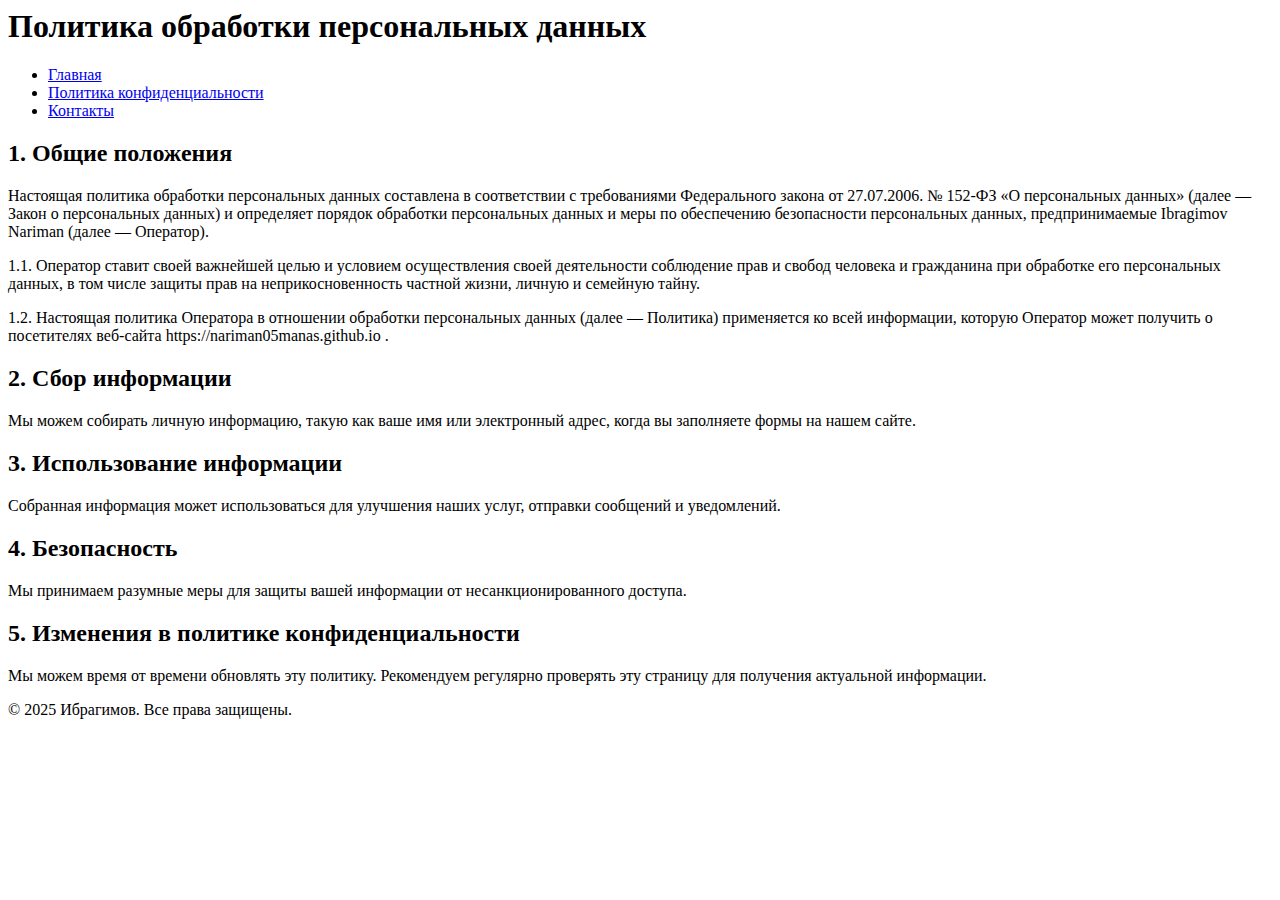
==== PrivatyPolicy.html @ 21c5b520 "добавил данные" ====
<html lang="ru">
<head>
    <meta charset="UTF-8">
    <meta name="viewport" content="width=device-width, initial-scale=1.0">
    <title>Политика конфиденциальности</title>
    <link rel="stylesheet" href="style.css"> <!-- Если у вас есть общий стиль -->
</head>
<body>
    <header>
        <h1>Политика обработки персональных данных</h1>
        <nav>
            <ul>
                <li><a href="index.html">Главная</a></li>
                <li><a href="PrivacyPolicy.html">Политика конфиденциальности</a></li>
                <li><a href="contact.html">Контакты</a></li> <!-- Если такая страница есть -->
            </ul>
        </nav>
    </header>
    <main>
        <h2>1. Общие положения</h2>
        <p>Настоящая политика обработки персональных данных составлена в соответствии с требованиями Федерального закона от 27.07.2006. № 152-ФЗ «О персональных данных» (далее — Закон о персональных данных) и определяет порядок обработки персональных данных и меры по обеспечению безопасности персональных данных, предпринимаемые Ibragimov Nariman (далее — Оператор).</p>
        <p>1.1. Оператор ставит своей важнейшей целью и условием осуществления своей деятельности соблюдение прав и свобод человека и гражданина при обработке его персональных данных, в том числе защиты прав на неприкосновенность частной жизни, личную и семейную тайну.</p>
        <p>1.2. Настоящая политика Оператора в отношении обработки персональных данных (далее — Политика) применяется ко всей информации, которую Оператор может получить о посетителях веб-сайта https://nariman05manas.github.io .</p>

        <h2>2. Сбор информации</h2>
        <p>Мы можем собирать личную информацию, такую как ваше имя или электронный адрес, когда вы заполняете формы на нашем сайте.</p>

        <h2>3. Использование информации</h2>
        <p>Собранная информация может использоваться для улучшения наших услуг, отправки сообщений и уведомлений.</p>

        <h2>4. Безопасность</h2>
        <p>Мы принимаем разумные меры для защиты вашей информации от несанкционированного доступа.</p>

        <h2>5. Изменения в политике конфиденциальности</h2>
        <p>Мы можем время от времени обновлять эту политику. Рекомендуем регулярно проверять эту страницу для получения актуальной информации.</p>
    </main>
    <footer>
        <p>&copy; 2025 Ибрагимов. Все права защищены.</p>
    </footer>
</body>
</html>
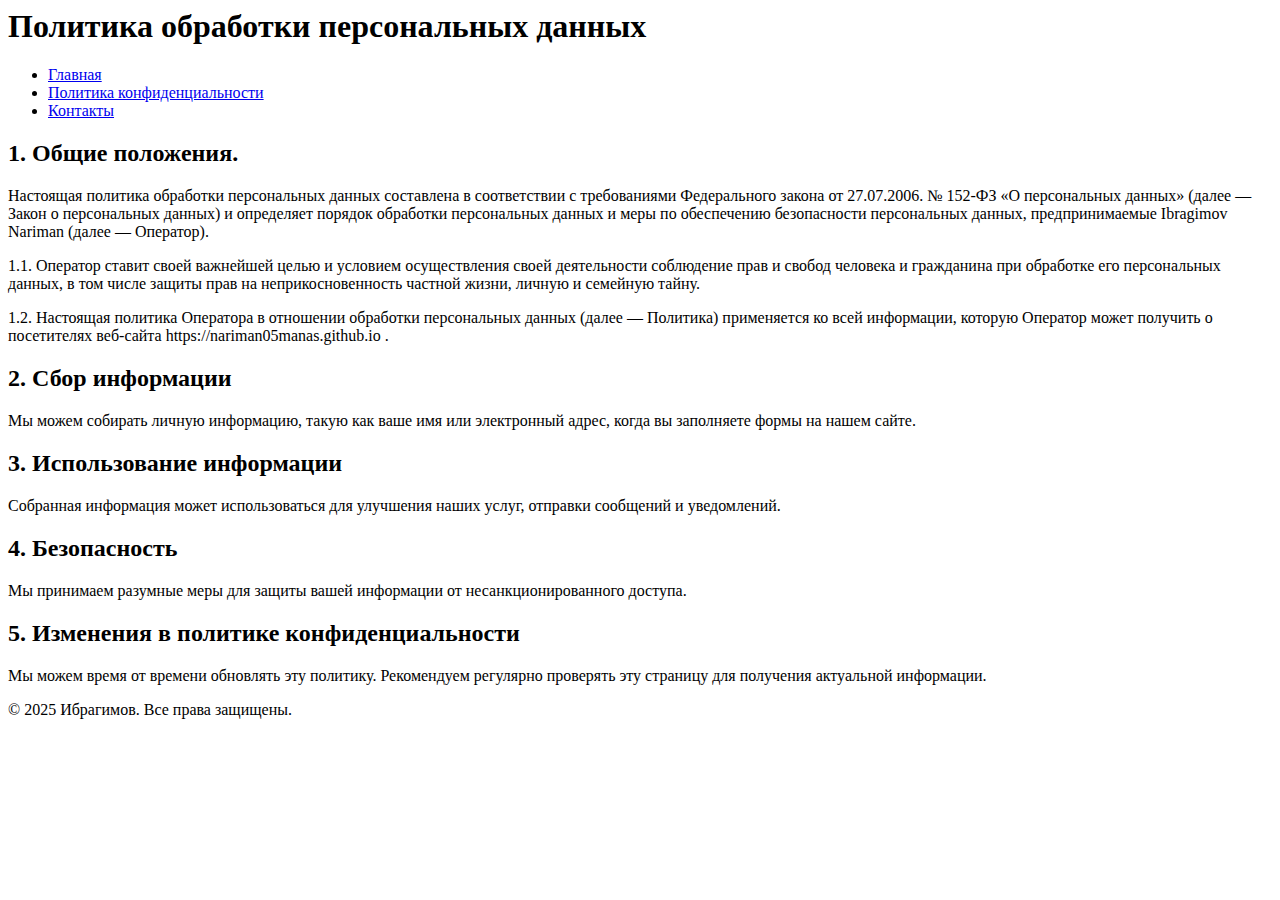
==== commit 870944cc: "добавил данные3" ====
--- a/PrivatyPolicy.html
+++ b/PrivatyPolicy.html
@@ -17,7 +17,7 @@
         </nav>
     </header>
     <main>
-        <h2>1. Общие положения</h2>
+        <h2>1. Общие положения. </h2>
         <p>Настоящая политика обработки персональных данных составлена в соответствии с требованиями Федерального закона от 27.07.2006. № 152-ФЗ «О персональных данных» (далее — Закон о персональных данных) и определяет порядок обработки персональных данных и меры по обеспечению безопасности персональных данных, предпринимаемые Ibragimov Nariman (далее — Оператор).</p>
         <p>1.1. Оператор ставит своей важнейшей целью и условием осуществления своей деятельности соблюдение прав и свобод человека и гражданина при обработке его персональных данных, в том числе защиты прав на неприкосновенность частной жизни, личную и семейную тайну.</p>
         <p>1.2. Настоящая политика Оператора в отношении обработки персональных данных (далее — Политика) применяется ко всей информации, которую Оператор может получить о посетителях веб-сайта https://nariman05manas.github.io .</p>
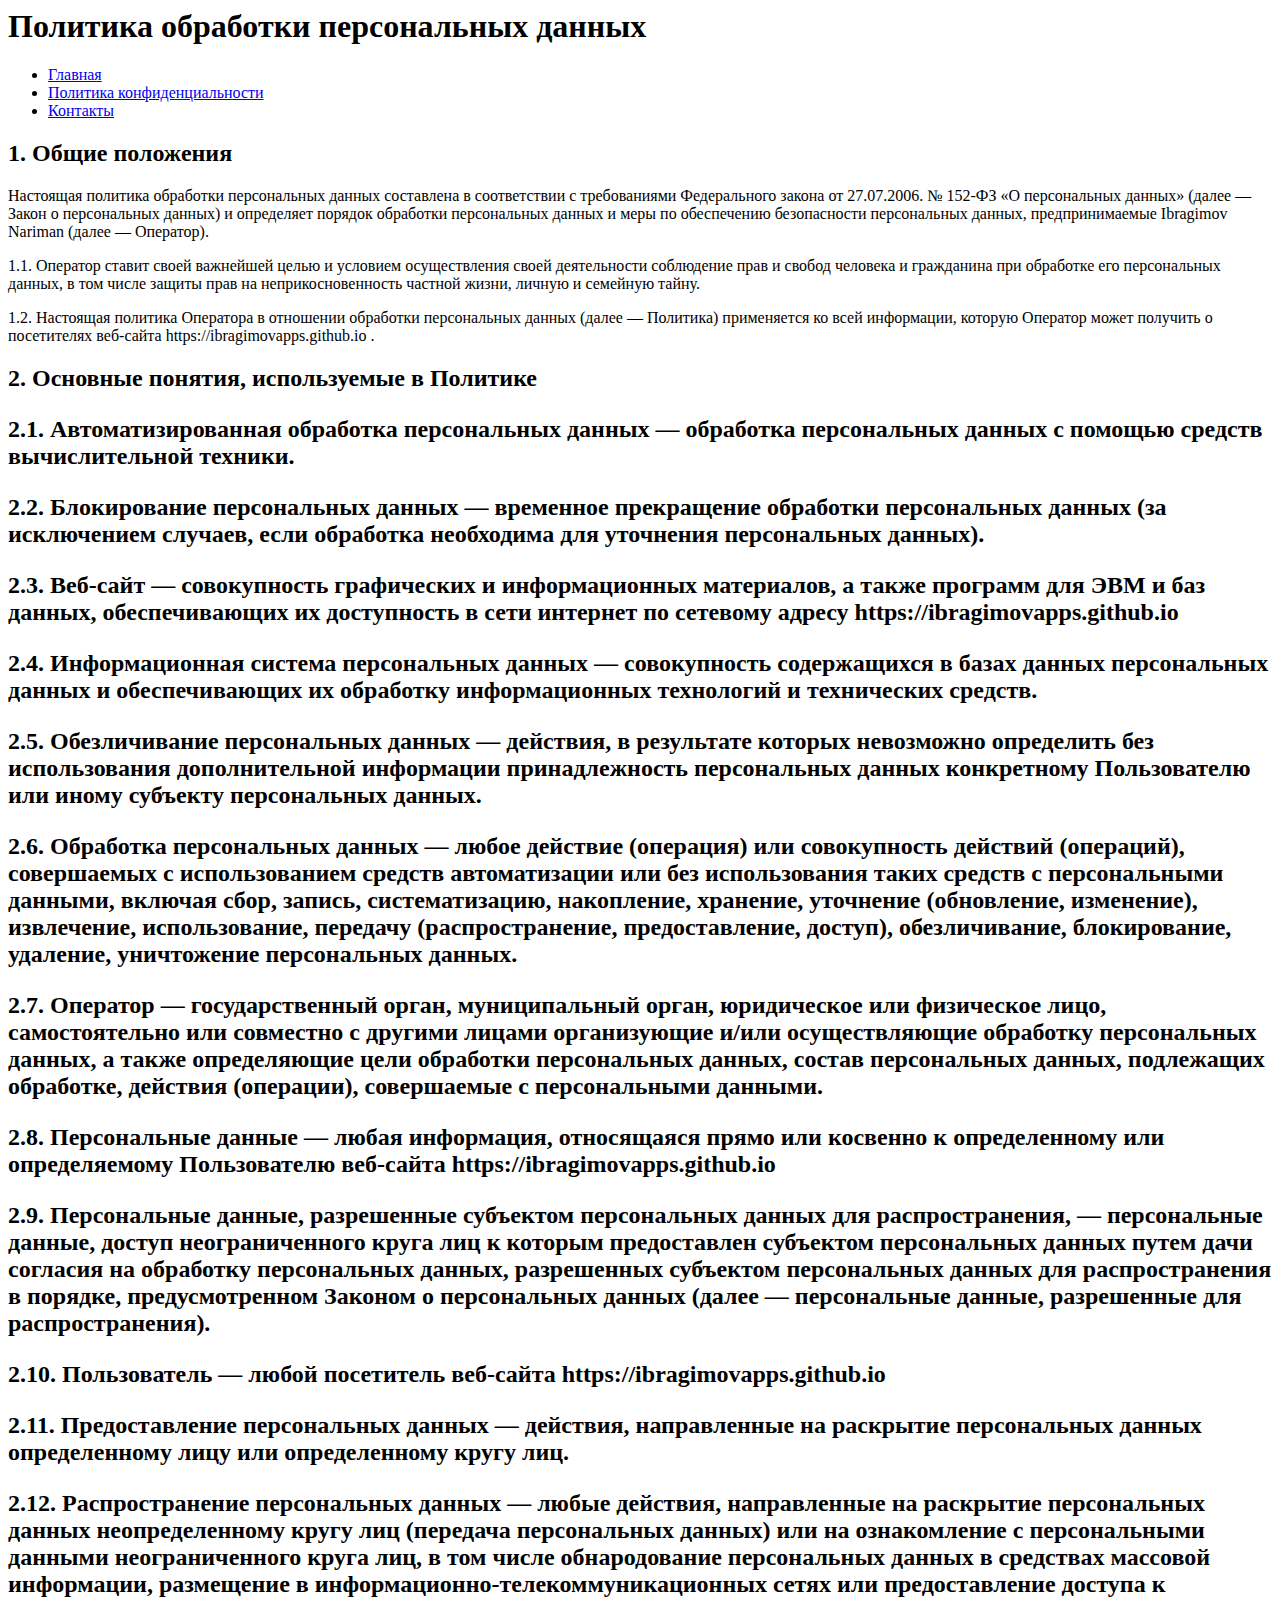
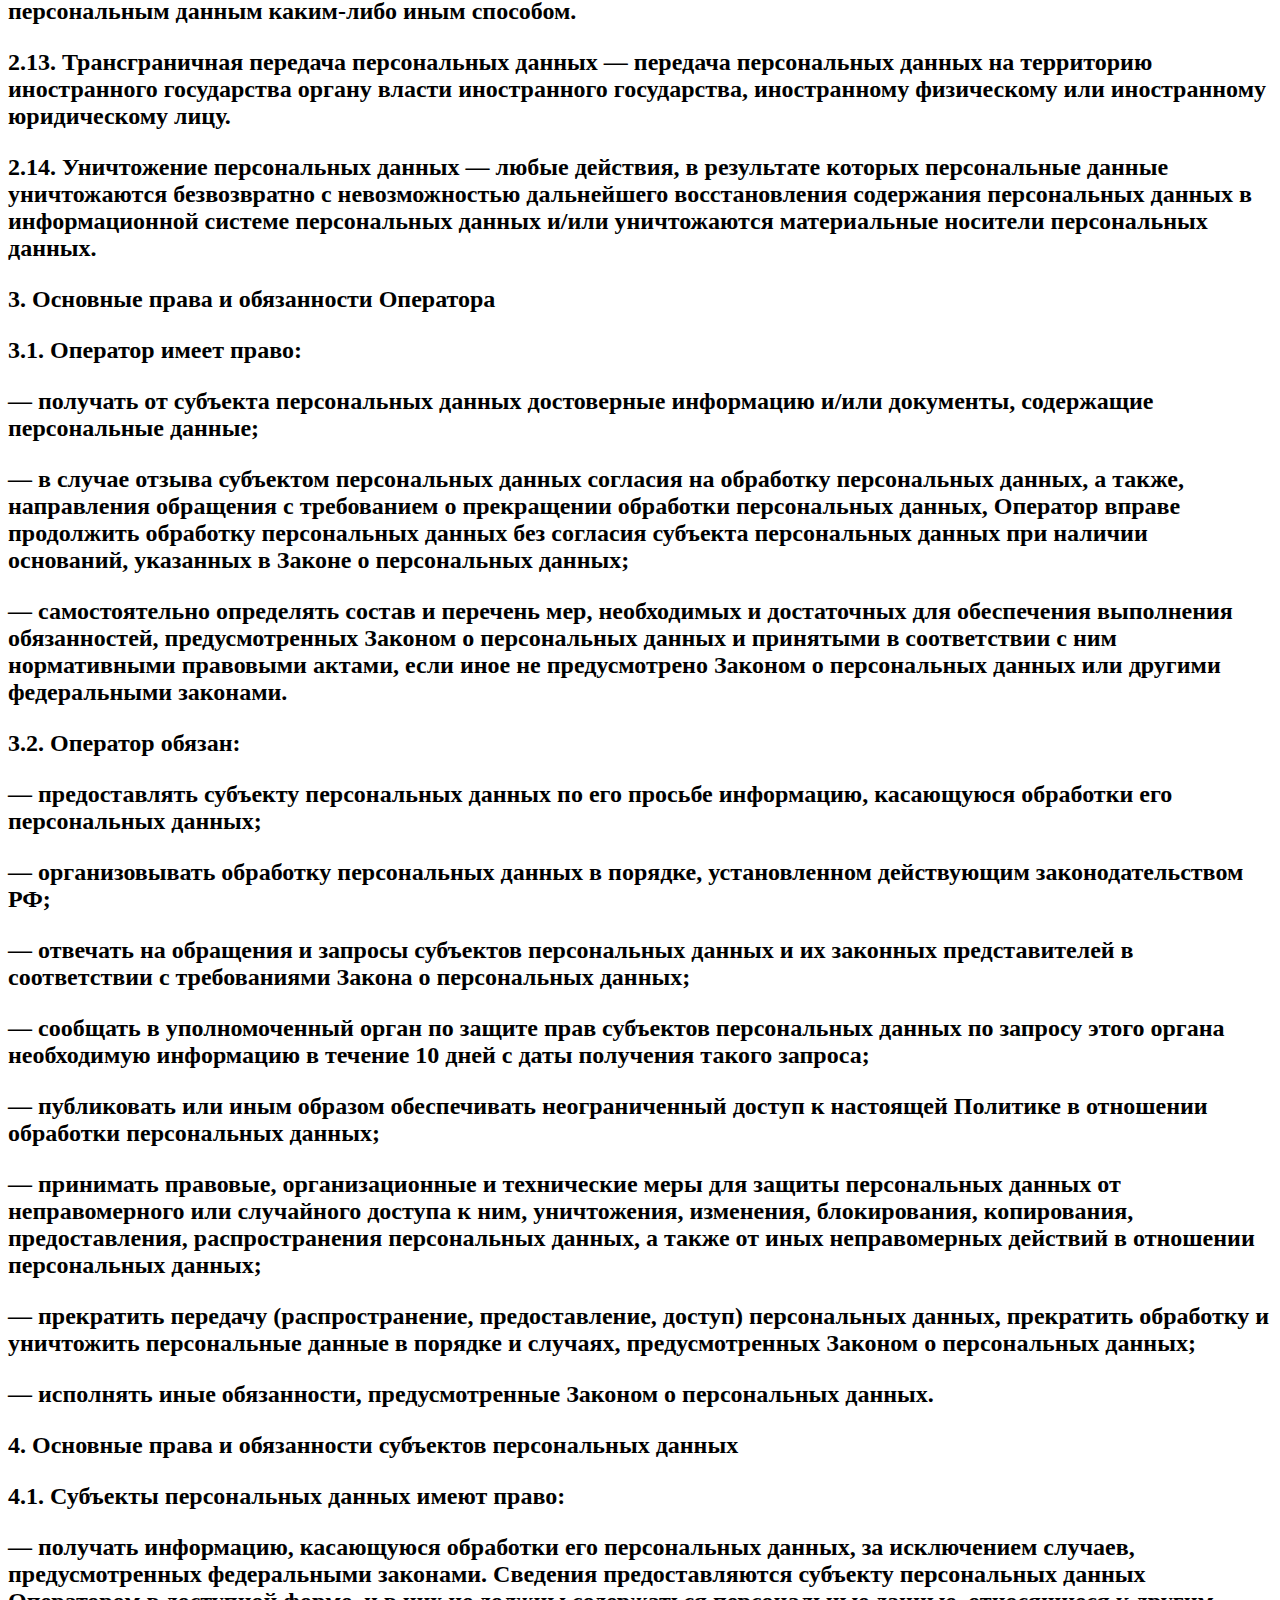
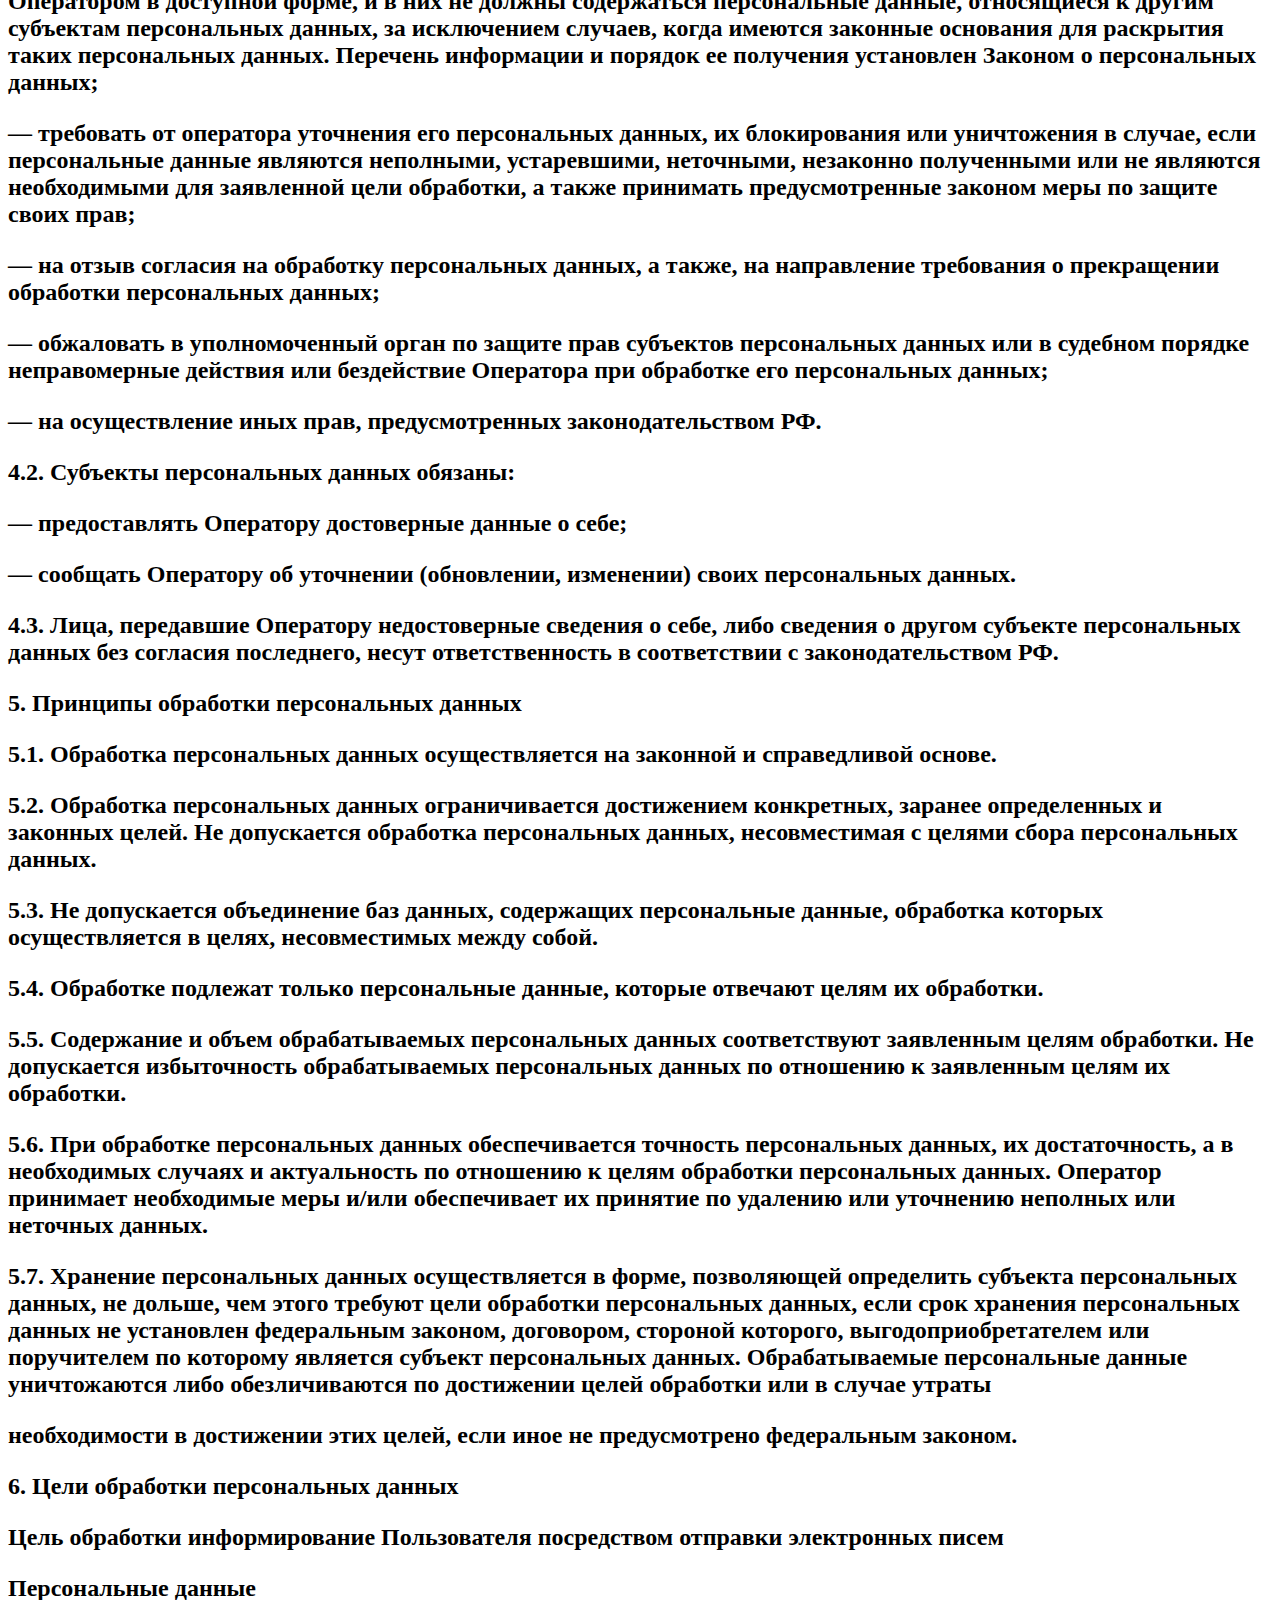
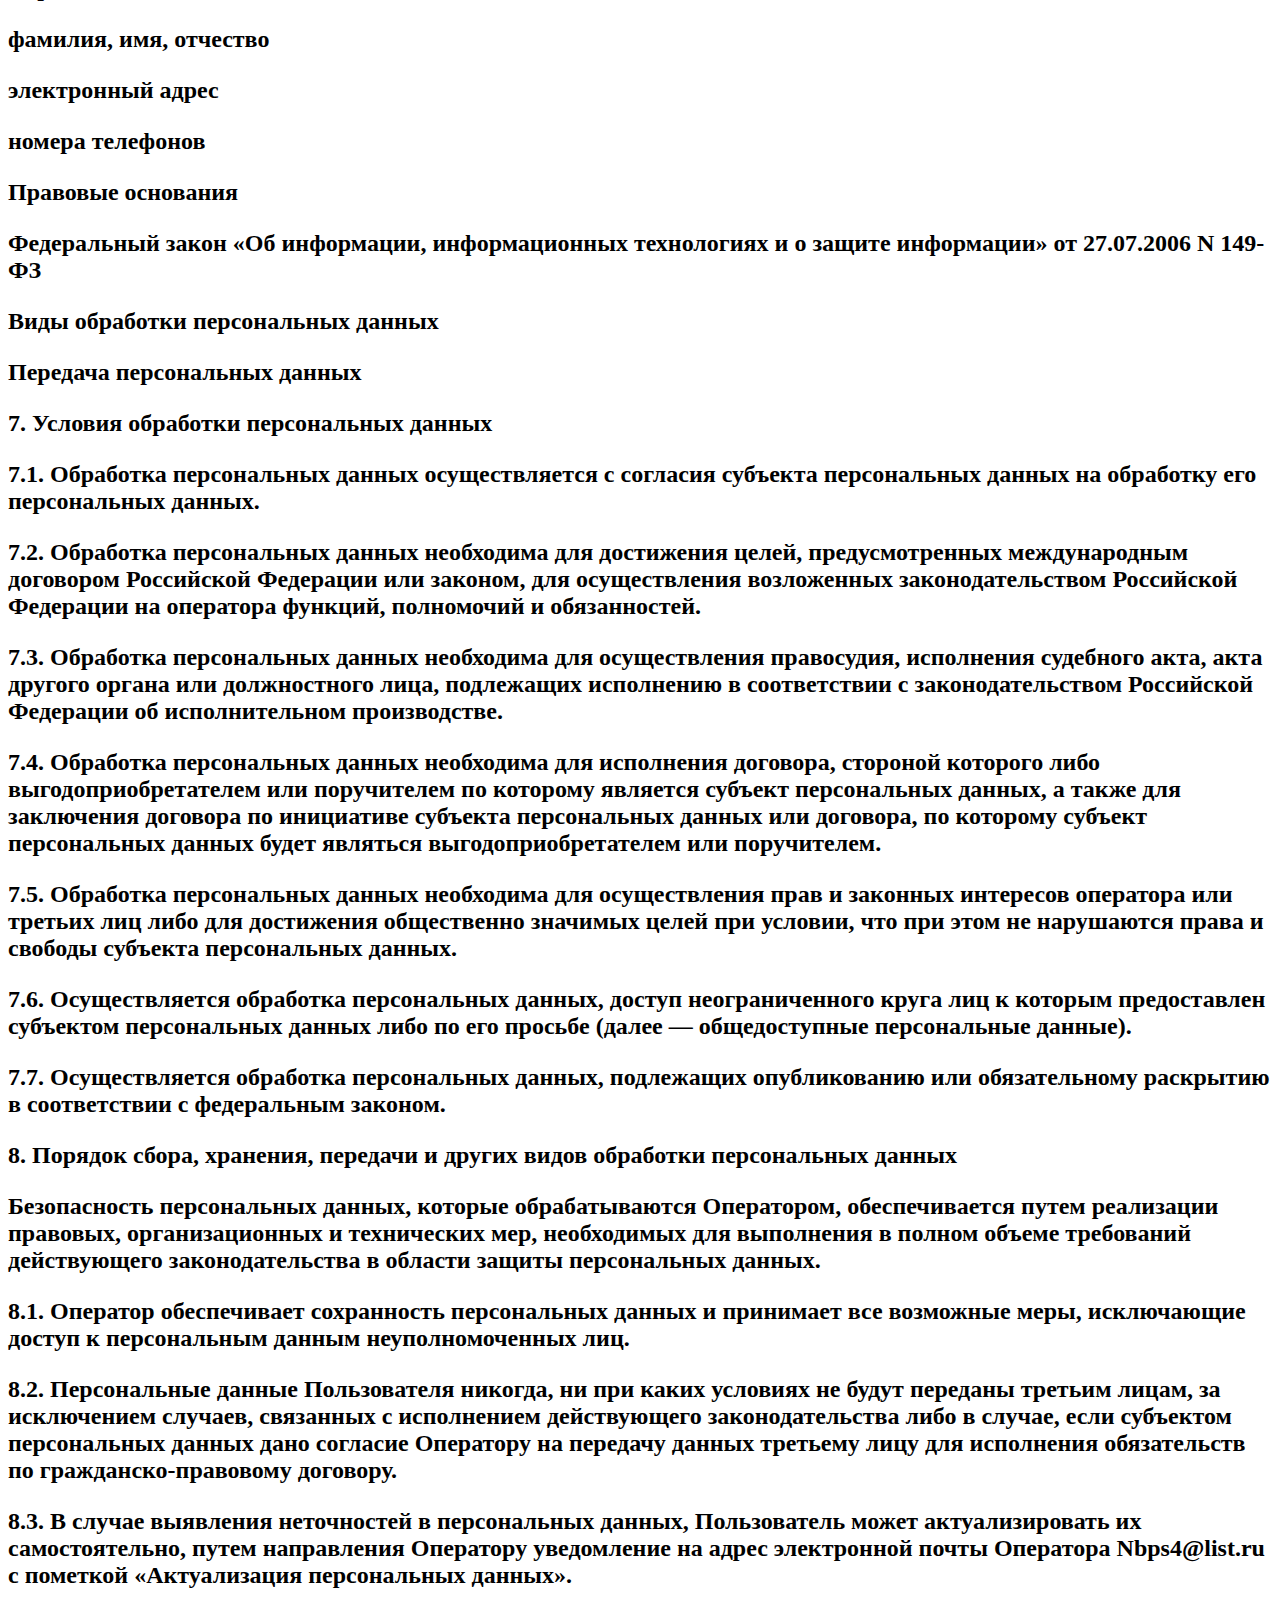
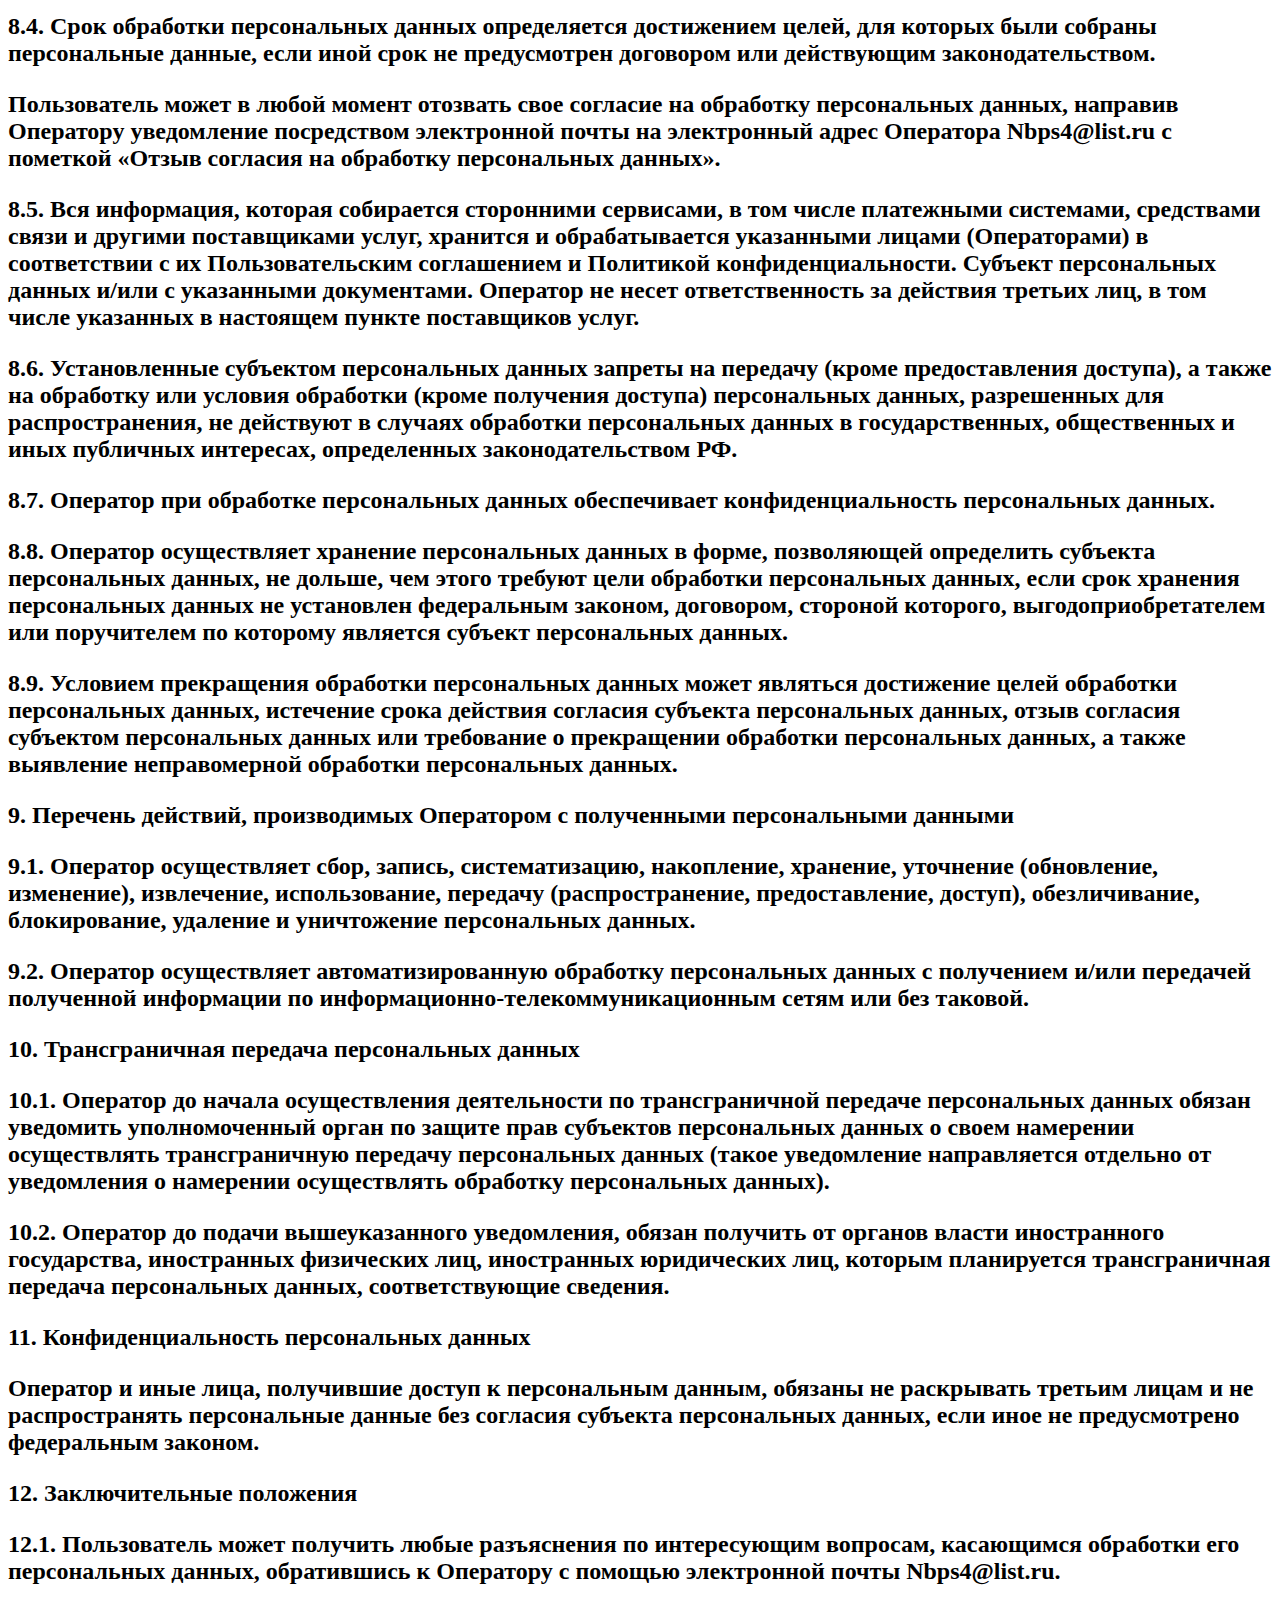
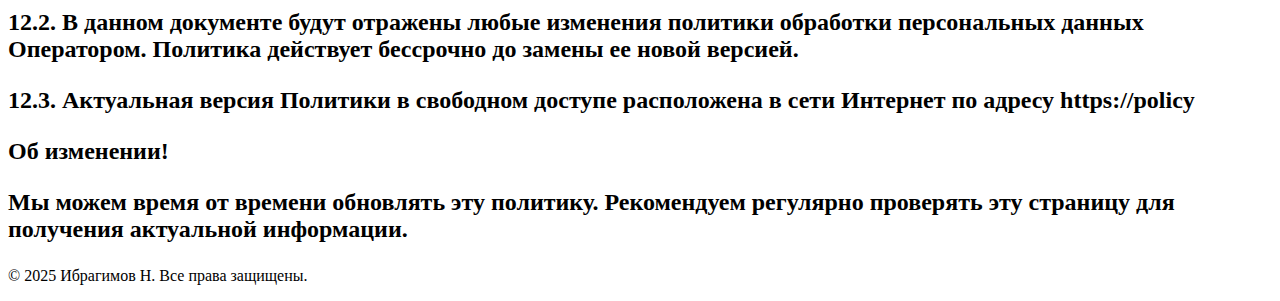
==== commit 337e0027: "изменил фойл политики конфиденциальности" ====
--- a/PrivatyPolicy.html
+++ b/PrivatyPolicy.html
@@ -17,25 +17,106 @@
         </nav>
     </header>
     <main>
-        <h2>1. Общие положения. </h2>
+        <h2>1. Общие положения</h2>
         <p>Настоящая политика обработки персональных данных составлена в соответствии с требованиями Федерального закона от 27.07.2006. № 152-ФЗ «О персональных данных» (далее — Закон о персональных данных) и определяет порядок обработки персональных данных и меры по обеспечению безопасности персональных данных, предпринимаемые Ibragimov Nariman (далее — Оператор).</p>
         <p>1.1. Оператор ставит своей важнейшей целью и условием осуществления своей деятельности соблюдение прав и свобод человека и гражданина при обработке его персональных данных, в том числе защиты прав на неприкосновенность частной жизни, личную и семейную тайну.</p>
-        <p>1.2. Настоящая политика Оператора в отношении обработки персональных данных (далее — Политика) применяется ко всей информации, которую Оператор может получить о посетителях веб-сайта https://nariman05manas.github.io .</p>
-
-        <h2>2. Сбор информации</h2>
-        <p>Мы можем собирать личную информацию, такую как ваше имя или электронный адрес, когда вы заполняете формы на нашем сайте.</p>
-
-        <h2>3. Использование информации</h2>
-        <p>Собранная информация может использоваться для улучшения наших услуг, отправки сообщений и уведомлений.</p>
-
-        <h2>4. Безопасность</h2>
-        <p>Мы принимаем разумные меры для защиты вашей информации от несанкционированного доступа.</p>
-
-        <h2>5. Изменения в политике конфиденциальности</h2>
+        <p>1.2. Настоящая политика Оператора в отношении обработки персональных данных (далее — Политика) применяется ко всей информации, которую Оператор может получить о посетителях веб-сайта https://ibragimovapps.github.io .</p>
+<h2>2. Основные понятия, используемые в Политике<h2>
+<p>2.1. Автоматизированная обработка персональных данных — обработка персональных данных с помощью средств вычислительной техники.<p>
+<p>2.2. Блокирование персональных данных — временное прекращение обработки персональных данных (за исключением случаев, если обработка необходима для уточнения персональных данных).<p>
+<p>2.3. Веб-сайт — совокупность графических и информационных материалов, а также программ для ЭВМ и баз данных, обеспечивающих их доступность в сети интернет по сетевому адресу https://ibragimovapps.github.io<p>
+<p>2.4. Информационная система персональных данных — совокупность содержащихся в базах данных персональных данных и обеспечивающих их обработку информационных технологий и технических средств.<p>
+<p>2.5. Обезличивание персональных данных — действия, в результате которых невозможно определить без использования дополнительной информации принадлежность персональных данных конкретному Пользователю или иному субъекту персональных данных.<p>
+<p>2.6. Обработка персональных данных — любое действие (операция) или совокупность действий (операций), совершаемых с использованием средств автоматизации или без использования таких средств с персональными данными, включая сбор, запись, систематизацию, накопление, хранение, уточнение (обновление, изменение), извлечение, использование, передачу (распространение, предоставление, доступ), обезличивание, блокирование, удаление, уничтожение персональных данных.<p>
+<p>2.7. Оператор — государственный орган, муниципальный орган, юридическое или физическое лицо, самостоятельно или совместно с другими лицами организующие и/или осуществляющие обработку персональных данных, а также определяющие цели обработки персональных данных, состав персональных данных, подлежащих обработке, действия (операции), совершаемые с персональными данными.<p>
+<p>2.8. Персональные данные — любая информация, относящаяся прямо или косвенно к определенному или определяемому Пользователю веб-сайта https://ibragimovapps.github.io<p>
+<p>2.9. Персональные данные, разрешенные субъектом персональных данных для распространения, — персональные данные, доступ неограниченного круга лиц к которым предоставлен субъектом персональных данных путем дачи согласия на обработку персональных данных, разрешенных субъектом персональных данных для распространения в порядке, предусмотренном Законом о персональных данных (далее — персональные данные, разрешенные для распространения).<p>
+<p>2.10. Пользователь — любой посетитель веб-сайта https://ibragimovapps.github.io<p>
+<p>2.11. Предоставление персональных данных — действия, направленные на раскрытие персональных данных определенному лицу или определенному кругу лиц.<p>
+<p>2.12. Распространение персональных данных — любые действия, направленные на раскрытие персональных данных неопределенному кругу лиц (передача персональных данных) или на ознакомление с персональными данными неограниченного круга лиц, в том числе обнародование персональных данных в средствах массовой информации, размещение в информационно-телекоммуникационных сетях или предоставление доступа к персональным данным каким-либо иным способом.<p>
+<p>2.13. Трансграничная передача персональных данных — передача персональных данных на территорию иностранного государства органу власти иностранного государства, иностранному физическому или иностранному юридическому лицу.<p>
+<p>2.14. Уничтожение персональных данных — любые действия, в результате которых персональные данные уничтожаются безвозвратно с невозможностью дальнейшего восстановления содержания персональных данных в информационной системе персональных данных и/или уничтожаются материальные носители персональных данных.<p>
+<h2>3. Основные права и обязанности Оператора<h2>
+<p>3.1. Оператор имеет право:<p>
+<p>— получать от субъекта персональных данных достоверные информацию и/или документы, содержащие персональные данные;<p>
+<p>— в случае отзыва субъектом персональных данных согласия на обработку персональных данных, а также, направления обращения с требованием о прекращении обработки персональных данных, Оператор вправе продолжить обработку персональных данных без согласия субъекта персональных данных при наличии оснований, указанных в Законе о персональных данных;<p>
+<p>— самостоятельно определять состав и перечень мер, необходимых и достаточных для обеспечения выполнения обязанностей, предусмотренных Законом о персональных данных и принятыми в соответствии с ним нормативными правовыми актами, если иное не предусмотрено Законом о персональных данных или другими федеральными законами.<p>
+<p>3.2. Оператор обязан:<p>
+<p>— предоставлять субъекту персональных данных по его просьбе информацию, касающуюся обработки его персональных данных;<p>
+<p>— организовывать обработку персональных данных в порядке, установленном действующим законодательством РФ;<p>
+<p>— отвечать на обращения и запросы субъектов персональных данных и их законных представителей в соответствии с требованиями Закона о персональных данных;<p>
+<p>— сообщать в уполномоченный орган по защите прав субъектов персональных данных по запросу этого органа необходимую информацию в течение 10 дней с даты получения такого запроса;<p>
+<p>— публиковать или иным образом обеспечивать неограниченный доступ к настоящей Политике в отношении обработки персональных данных;<p>
+<p>— принимать правовые, организационные и технические меры для защиты персональных данных от неправомерного или случайного доступа к ним, уничтожения, изменения, блокирования, копирования, предоставления, распространения персональных данных, а также от иных неправомерных действий в отношении персональных данных;<p>
+<p>— прекратить передачу (распространение, предоставление, доступ) персональных данных, прекратить обработку и уничтожить персональные данные в порядке и случаях, предусмотренных Законом о персональных данных;<p>
+<p>— исполнять иные обязанности, предусмотренные Законом о персональных данных.<p>
+  <h2>4. Основные права и обязанности субъектов персональных данных<h2>
+<p>4.1. Субъекты персональных данных имеют право:<p>
+<p>— получать информацию, касающуюся обработки его персональных данных, за исключением случаев, предусмотренных федеральными законами. Сведения предоставляются субъекту персональных данных Оператором в доступной форме, и в них не должны содержаться персональные данные, относящиеся к другим субъектам персональных данных, за исключением случаев, когда имеются законные основания для раскрытия таких персональных данных. Перечень информации и порядок ее получения установлен Законом о персональных данных;<p>
+<p>— требовать от оператора уточнения его персональных данных, их блокирования или уничтожения в случае, если персональные данные являются неполными, устаревшими, неточными, незаконно полученными или не являются необходимыми для заявленной цели обработки, а также принимать предусмотренные законом меры по защите своих прав;<p>
+<p>— на отзыв согласия на обработку персональных данных, а также, на направление требования о прекращении обработки персональных данных;<p>
+<p>— обжаловать в уполномоченный орган по защите прав субъектов персональных данных или в судебном порядке неправомерные действия или бездействие Оператора при обработке его персональных данных;<p>
+<p>— на осуществление иных прав, предусмотренных законодательством РФ.<p>
+<p>4.2. Субъекты персональных данных обязаны:<p>
+<p>— предоставлять Оператору достоверные данные о себе;<p>
+<p>— сообщать Оператору об уточнении (обновлении, изменении) своих персональных данных.<p>
+<p>4.3. Лица, передавшие Оператору недостоверные сведения о себе, либо сведения о другом субъекте персональных данных без согласия последнего, несут ответственность в соответствии с законодательством РФ.<p>
+<h2>5. Принципы обработки персональных данных<h2>
+<p>5.1. Обработка персональных данных осуществляется на законной и справедливой основе.<p>
+<p>5.2. Обработка персональных данных ограничивается достижением конкретных, заранее определенных и законных целей. Не допускается обработка персональных данных, несовместимая с целями сбора персональных данных.<p>
+<p>5.3. Не допускается объединение баз данных, содержащих персональные данные, обработка которых осуществляется в целях, несовместимых между собой.<p>
+<p>5.4. Обработке подлежат только персональные данные, которые отвечают целям их обработки.<p>
+<p>5.5. Содержание и объем обрабатываемых персональных данных соответствуют заявленным целям обработки. Не допускается избыточность обрабатываемых персональных данных по отношению к заявленным целям их обработки.<p>
+<p>5.6. При обработке персональных данных обеспечивается точность персональных данных, их достаточность, а в необходимых случаях и актуальность по отношению к целям обработки персональных данных. Оператор принимает необходимые меры и/или обеспечивает их принятие по удалению или уточнению неполных или неточных данных.<p>
+<p>5.7. Хранение персональных данных осуществляется в форме, позволяющей определить субъекта персональных данных, не дольше, чем этого требуют цели обработки персональных данных, если срок хранения персональных данных не установлен федеральным законом, договором, стороной которого, выгодоприобретателем или поручителем по которому является субъект персональных данных. Обрабатываемые персональные данные уничтожаются либо обезличиваются по достижении целей обработки или в случае утраты<p> необходимости в достижении этих целей, если иное не предусмотрено федеральным законом.<p>
+  <h2>6. Цели обработки персональных данных<h2>
+<p>Цель обработки
+информирование Пользователя посредством отправки электронных писем<p>
+<p>Персональные данные<p>
+<p>фамилия, имя, отчество<p>
+<p>электронный адрес<p>
+<p>номера телефонов<p>
+<p>Правовые основания<p>
+<p>Федеральный закон «Об информации, информационных технологиях и о защите информации» от 27.07.2006 N 149-ФЗ<p>
+<p>Виды обработки персональных данных<p>
+<p>Передача персональных данных<p>
+<h2>7. Условия обработки персональных данных<h2>
+<p>7.1. Обработка персональных данных осуществляется с согласия субъекта персональных данных на обработку его персональных данных.<p>
+<p>7.2. Обработка персональных данных необходима для достижения целей, предусмотренных международным договором Российской Федерации или законом, для осуществления возложенных законодательством Российской Федерации на оператора функций, полномочий и обязанностей.<p>
+<p>7.3. Обработка персональных данных необходима для осуществления правосудия, исполнения судебного акта, акта другого органа или должностного лица, подлежащих исполнению в соответствии с законодательством Российской Федерации об исполнительном производстве.<p>
+<p>7.4. Обработка персональных данных необходима для исполнения договора, стороной которого либо выгодоприобретателем или поручителем по которому является субъект персональных данных, а также для заключения договора по инициативе субъекта персональных данных или договора, по которому субъект персональных данных будет являться выгодоприобретателем или поручителем.<p>
+<p>7.5. Обработка персональных данных необходима для осуществления прав и законных интересов оператора или третьих лиц либо для достижения общественно значимых целей при условии, что при этом не нарушаются права и свободы субъекта персональных данных.<p>
+<p>7.6. Осуществляется обработка персональных данных, доступ неограниченного круга лиц к которым предоставлен субъектом персональных данных либо по его просьбе (далее — общедоступные персональные данные).<p>
+<p>7.7. Осуществляется обработка персональных данных, подлежащих опубликованию или обязательному раскрытию в соответствии с федеральным законом.<p>
+  <h2>8. Порядок сбора, хранения, передачи и других видов обработки персональных данных<h2>
+<p>Безопасность персональных данных, которые обрабатываются Оператором, обеспечивается путем реализации правовых, организационных и технических мер, необходимых для выполнения в полном объеме требований действующего законодательства в области защиты персональных данных.<p>
+<p>8.1. Оператор обеспечивает сохранность персональных данных и принимает все возможные меры, исключающие доступ к персональным данным неуполномоченных лиц.<p>
+<p>8.2. Персональные данные Пользователя никогда, ни при каких условиях не будут переданы третьим лицам, за исключением случаев, связанных с исполнением действующего законодательства либо в случае, если субъектом персональных данных дано согласие Оператору на передачу данных третьему лицу для исполнения обязательств по гражданско-правовому договору.<p>
+<p>8.3. В случае выявления неточностей в персональных данных, Пользователь может актуализировать их самостоятельно, путем направления Оператору уведомление на адрес электронной почты Оператора Nbps4@list.ru с пометкой «Актуализация персональных данных».<p>
+<p>8.4. Срок обработки персональных данных определяется достижением целей, для которых были собраны персональные данные, если иной срок не предусмотрен договором или действующим законодательством.<p>
+<p>Пользователь может в любой момент отозвать свое согласие на обработку персональных данных, направив Оператору уведомление посредством электронной почты на электронный адрес Оператора Nbps4@list.ru с пометкой «Отзыв согласия на обработку персональных данных».<p>
+<p>8.5. Вся информация, которая собирается сторонними сервисами, в том числе платежными системами, средствами связи и другими поставщиками услуг, хранится и обрабатывается указанными лицами (Операторами) в соответствии с их Пользовательским соглашением и Политикой конфиденциальности. Субъект персональных данных и/или с указанными документами. Оператор не несет ответственность за действия третьих лиц, в том числе указанных в настоящем пункте поставщиков услуг.<p>
+<p>8.6. Установленные субъектом персональных данных запреты на передачу (кроме предоставления доступа), а также на обработку или условия обработки (кроме получения доступа) персональных данных, разрешенных для распространения, не действуют в случаях обработки персональных данных в государственных, общественных и иных публичных интересах, определенных законодательством РФ.<p>
+<p>8.7. Оператор при обработке персональных данных обеспечивает конфиденциальность персональных данных.<p>
+<p>8.8. Оператор осуществляет хранение персональных данных в форме, позволяющей определить субъекта персональных данных, не дольше, чем этого требуют цели обработки персональных данных, если срок хранения персональных данных не установлен федеральным законом, договором, стороной которого, выгодоприобретателем или поручителем по которому является субъект персональных данных.<p>
+<p>8.9. Условием прекращения обработки персональных данных может являться достижение целей обработки персональных данных, истечение срока действия согласия субъекта персональных данных, отзыв согласия субъектом персональных данных или требование о прекращении обработки персональных данных, а также выявление неправомерной обработки персональных данных.<p>
+<h2>9. Перечень действий, производимых Оператором с полученными персональными данными<h2>
+<p>9.1. Оператор осуществляет сбор, запись, систематизацию, накопление, хранение, уточнение (обновление, изменение), извлечение, использование, передачу (распространение, предоставление, доступ), обезличивание, блокирование, удаление и уничтожение персональных данных.<p>
+<p>9.2. Оператор осуществляет автоматизированную обработку персональных данных с получением и/или передачей полученной информации по информационно-телекоммуникационным сетям или без таковой.<p>
+<h2>10. Трансграничная передача персональных данных<h2>
+<p>10.1. Оператор до начала осуществления деятельности по трансграничной передаче персональных данных обязан уведомить уполномоченный орган по защите прав субъектов персональных данных о своем намерении осуществлять трансграничную передачу персональных данных (такое уведомление направляется отдельно от уведомления о намерении осуществлять обработку персональных данных).<p>
+<p>10.2. Оператор до подачи вышеуказанного уведомления, обязан получить от органов власти иностранного государства, иностранных физических лиц, иностранных юридических лиц, которым планируется трансграничная передача персональных данных, соответствующие сведения.<p>
+<h2>11. Конфиденциальность персональных данных<h2>
+<p>Оператор и иные лица, получившие доступ к персональным данным, обязаны не раскрывать третьим лицам и не распространять персональные данные без согласия субъекта персональных данных, если иное не предусмотрено федеральным законом.<p>
+<h2>12. Заключительные положения<h2>
+<p>12.1. Пользователь может получить любые разъяснения по интересующим вопросам, касающимся обработки его персональных данных, обратившись к Оператору с помощью электронной почты Nbps4@list.ru.<p>
+<p>12.2. В данном документе будут отражены любые изменения политики обработки персональных данных Оператором. Политика действует бессрочно до замены ее новой версией.<p>
+<p>12.3. Актуальная версия Политики в свободном доступе расположена в сети Интернет по адресу https://policy<p>
+  <h2>Об изменении!<h2>
         <p>Мы можем время от времени обновлять эту политику. Рекомендуем регулярно проверять эту страницу для получения актуальной информации.</p>
     </main>
     <footer>
-        <p>&copy; 2025 Ибрагимов. Все права защищены.</p>
+        <p>&copy; 2025 Ибрагимов Н. Все права защищены.</p>
     </footer>
 </body>
 </html>
